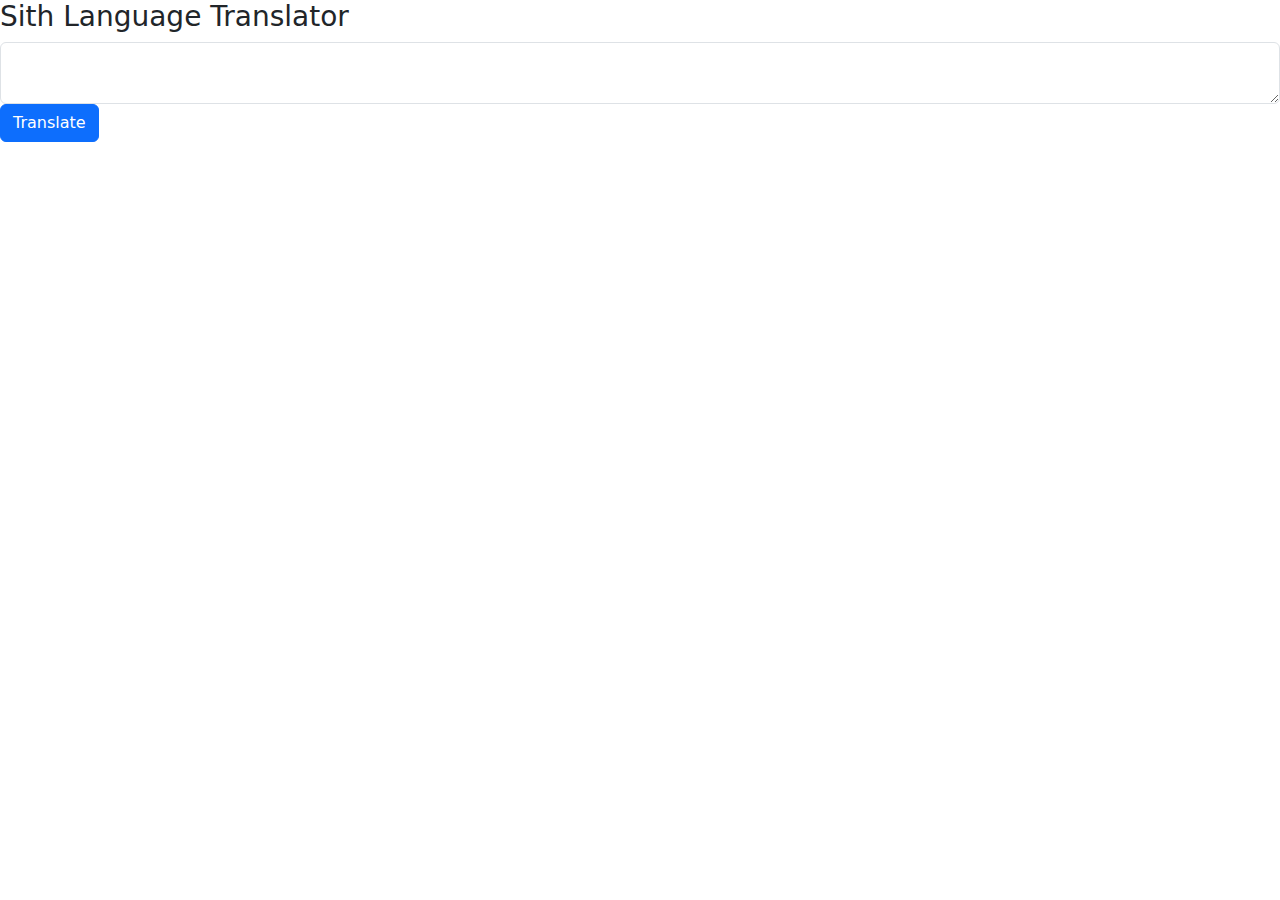
==== api.html @ 5f420cad "changes made" ====
<!DOCTYPE html>
<html>
    <head>
        <link href="assets/vendor/bootstrap/css/bootstrap.min.css" rel="stylesheet">
        <link href="assets/vendor/bootstrap-icons/bootstrap-icons.css" rel="stylesheet">
        <!-- Google Fonts -->
        <link href="https://fonts.googleapis.com/css?family=Open+Sans:300,300i,400,400i,600,600i,700,700i|Raleway:300,300i,400,400i,500,500i,600,600i,700,700i|Poppins:300,300i,400,400i,500,500i,600,600i,700,700i" rel="stylesheet">
    </head>
    <body>
        <h3>Sith Language Translator</h3>

        <textarea class="form-control" id="translateText"></textarea>

        <button id="translateButton" class="btn btn-primary">Translate</button>

        <p id="translatedText"></p>

        <script src="https://code.jquery.com/jquery-3.7.1.min.js" integrity="sha256-/JqT3SQfawRcv/BIHPThkBvs0OEvtFFmqPF/lYI/Cxo=" crossorigin="anonymous"></script>
        <script>
            $('#movieFinder').click(function () {
                const textToTranslate = encodeURIComponent($('#movieFinder').val());
                const settings = {
                        async: true,
                        crossDomain: true,
                        url: 'https://watchmode.p.rapidapi.com/autocomplete-search/?search_value=movieFinder',
                        method: 'GET',
                        headers: {
                            'X-RapidAPI-Key': 'a401bb6b50mshb89c56f49ed7d2ep13c53ejsn5e5a3e60682f',
                            'X-RapidAPI-Host': 'watchmode.p.rapidapi.com'
                        }
                    };

                $.ajax(settings).done(function (response) {
                    console.log(response);

                    $('#movieFinder').html(response.data);
                });
            });
        </script>
        
        <!-- Google Fonts -->

        <script src="assets/vendor/bootstrap/js/bootstrap.bundle.min.js"></script>
    </body>
</html>
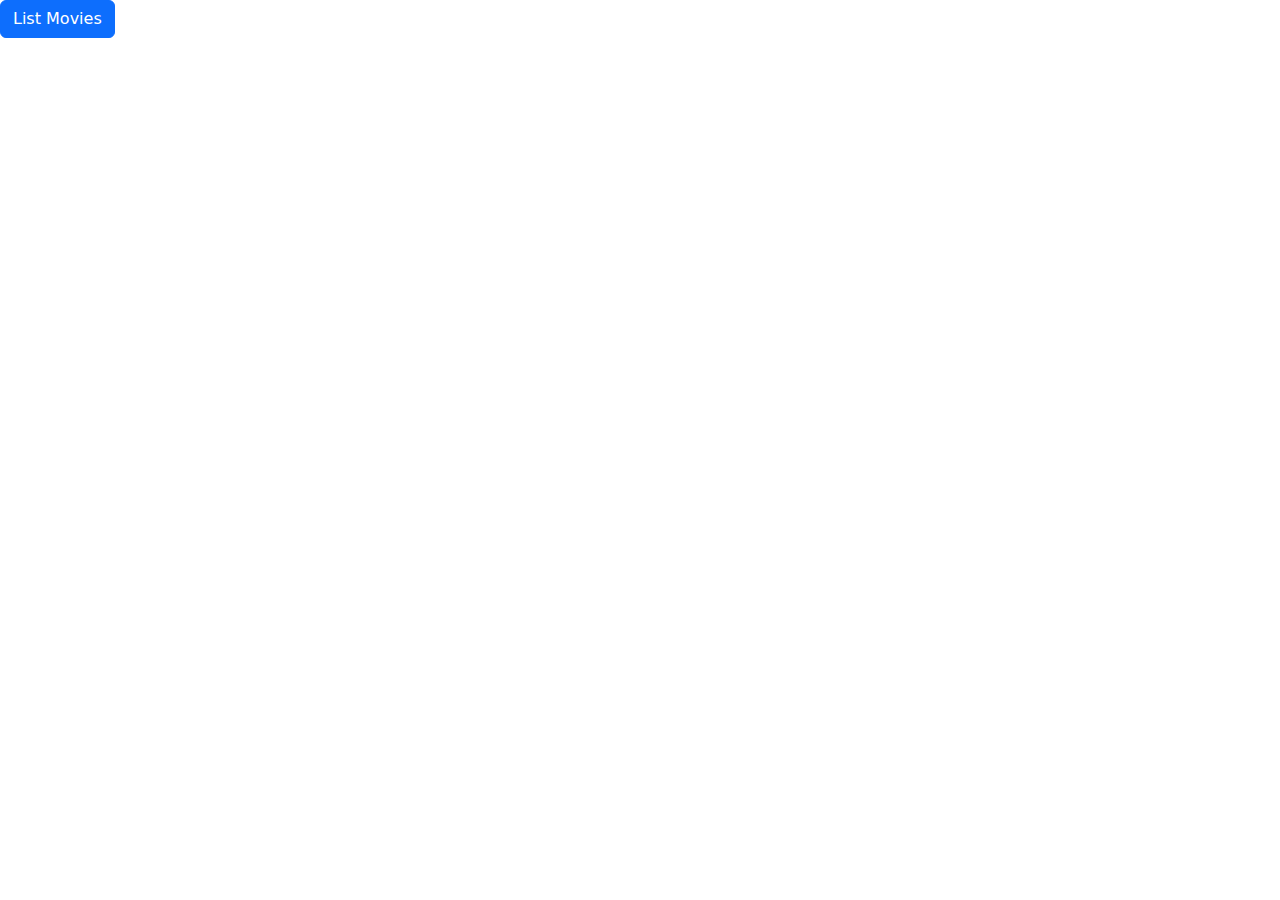
==== commit 023c1dd1: "API update" ====
--- a/api.html
+++ b/api.html
@@ -7,33 +7,39 @@
         <link href="https://fonts.googleapis.com/css?family=Open+Sans:300,300i,400,400i,600,600i,700,700i|Raleway:300,300i,400,400i,500,500i,600,600i,700,700i|Poppins:300,300i,400,400i,500,500i,600,600i,700,700i" rel="stylesheet">
     </head>
     <body>
-        <h3>Sith Language Translator</h3>
+        <!-- <h3>Enter movie name here!</h3> -->
 
-        <textarea class="form-control" id="translateText"></textarea>
+        <!-- <textarea class="form-control" id="movieFinder"></textarea> -->
 
-        <button id="translateButton" class="btn btn-primary">Translate</button>
-
-        <p id="translatedText"></p>
+        <button id="finderButton" class="btn btn-primary">List Movies</button>
 
         <script src="https://code.jquery.com/jquery-3.7.1.min.js" integrity="sha256-/JqT3SQfawRcv/BIHPThkBvs0OEvtFFmqPF/lYI/Cxo=" crossorigin="anonymous"></script>
         <script>
-            $('#movieFinder').click(function () {
-                const textToTranslate = encodeURIComponent($('#movieFinder').val());
+            $('#finderButton').click(function () {
                 const settings = {
-                        async: true,
-                        crossDomain: true,
-                        url: 'https://watchmode.p.rapidapi.com/autocomplete-search/?search_value=movieFinder',
-                        method: 'GET',
-                        headers: {
-                            'X-RapidAPI-Key': 'a401bb6b50mshb89c56f49ed7d2ep13c53ejsn5e5a3e60682f',
-                            'X-RapidAPI-Host': 'watchmode.p.rapidapi.com'
-                        }
-                    };
+                    async: true,
+                    crossDomain: true,
+                    url: 'https://movies-app1.p.rapidapi.com/api/movies',
+                    method: 'GET',
+                    headers: {
+                        'X-RapidAPI-Key': 'a401bb6b50mshb89c56f49ed7d2ep13c53ejsn5e5a3e60682f',
+                        'X-RapidAPI-Host': 'movies-app1.p.rapidapi.com'
+                    }
+                };
 
                 $.ajax(settings).done(function (response) {
-                    console.log(response);
+                    $('#movieList').remove();
+                    $('#hereAreYourMovies').remove();
+                    const $hereAreYourMovies = $('<h2 id="hereAreYourMovies">Here are your movies!</h2>');
+                    const $movieList = $('<ul id="movieList">');
+                
+                    for (let movie of response.results) {
+                        const $movie = $(`<li>${movie.title}</li>`);
+                        $movieList.append($movie);
+                    }
 
-                    $('#movieFinder').html(response.data);
+                    $('body').append($hereAreYourMovies);
+                    $('body').append($movieList);
                 });
             });
         </script>
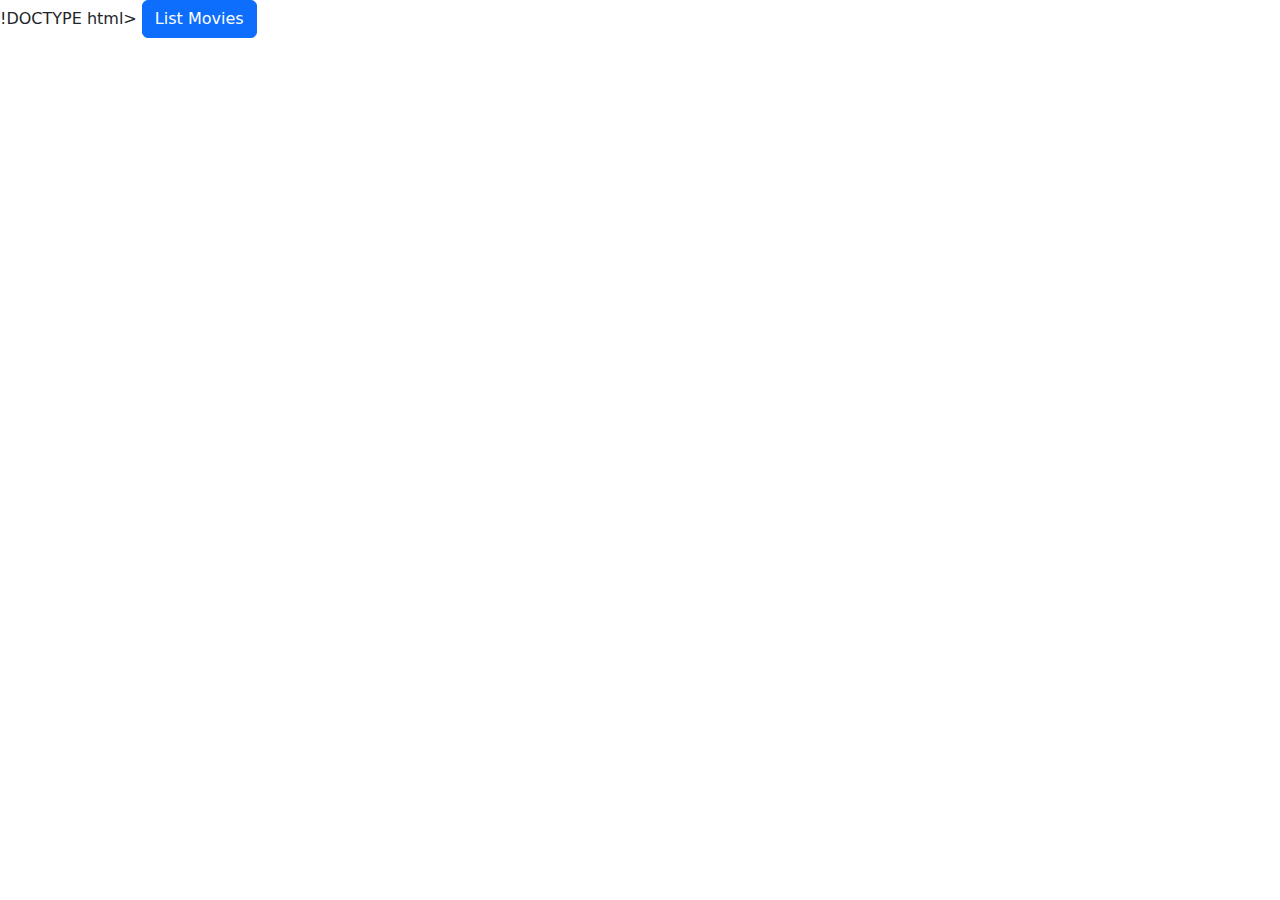
==== commit 81f57034: "Api Update" ====
--- a/api.html
+++ b/api.html
@@ -1,4 +1,4 @@
-<!DOCTYPE html>
+!DOCTYPE html>
 <html>
     <head>
         <link href="assets/vendor/bootstrap/css/bootstrap.min.css" rel="stylesheet">
@@ -48,4 +48,4 @@
 
         <script src="assets/vendor/bootstrap/js/bootstrap.bundle.min.js"></script>
     </body>
-</html>+</html>
